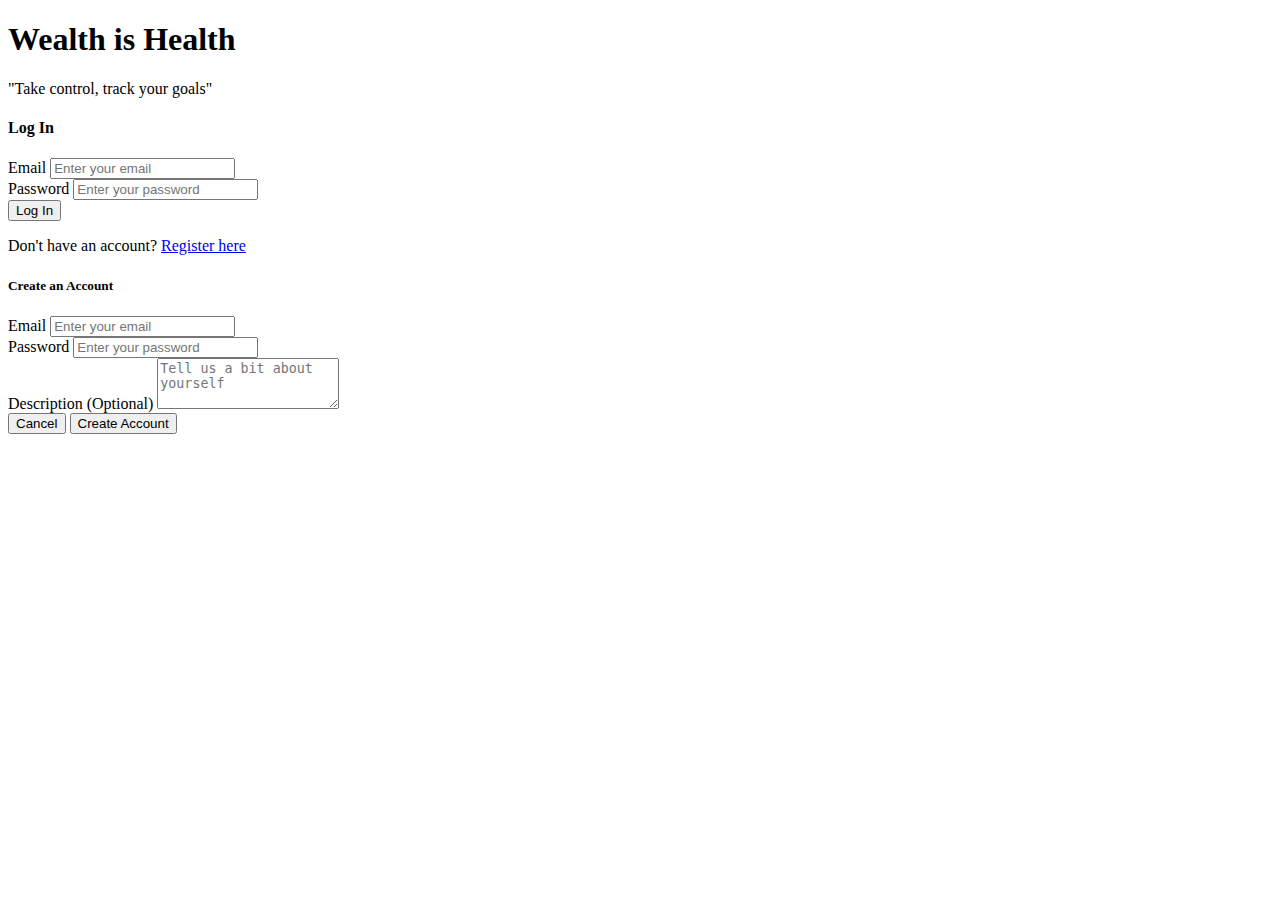
==== templates/index.html @ 63319318 "login-front-update" ====
<!DOCTYPE html>
<html lang="en">
<head>
    <meta charset="UTF-8">
    <meta name="viewport" content="width=device-width, initial-scale=1.0">
    <title>Wealth is Health - Take control</title>


    <!-- PWA Manifest for enabling Progressive Web App features -->
    <link rel="manifest" href="/manifest.json">


  <link href="https://fonts.googleapis.com/css?family=Montserrat:400,800" rel="stylesheet">
   
    <link rel="stylesheet" href="static\css\index.css">


    <script src="/static/js/index.js"></script>


    <!-- Set the theme color for mobile browsers (custom dark theme) -->
    <meta name="theme-color" content="#1a1a1a">
</head>
<body>


    <div class="container">
        <div class="content">
            <!-- <div class="col-md-6 col-lg-4"> -->
                <div class="header">
                    <h1 class="display-4 text-primary">Wealth is Health</h1>
                    <p>"Take control, track your goals"</p>
                </div>


                <!-- Login Form -->
                <div>
                    <div class="login-form">
                        <h4>Log In</h4>
                        <form id="loginForm">
                          <div class="form-group">
                                <label for="email" class="form-label">Email</label>
                                <input type="email" class="form-control" id="email" placeholder="Enter your email" required>
                            </div>
                            <div class="form-group">
                                <label for="password" class="form-label">Password</label>
                                <input type="password" class="form-control" id="password" placeholder="Enter your password" required>
                            </div>
                            <div>
                                <button type="submit">Log In</button>
                            </div>
                        </form>
                    </div>
                </div>


                <div class="regsiter-link">
                    <p>Don't have an account?
                      <a href="#" class="text-primary" onclick="displayRegister()">Register here</a>
                    </p>
                </div>
            </div>
        </div>
    </div>


    <!-- Create Account Modal -->
    <div id="createAccountModal" class="modal">
        <div class="modal-content">
            <h5>Create an Account</h5>
            <form id="createAccountForm">
                <div class="form-group">
                    <label for="createEmail">Email</label>
                    <input type="email" id="createEmail" placeholder="Enter your email" required>
                </div>
                <div class="form-group">
                    <label for="createPassword">Password</label>
                    <input type="password" id="createPassword" placeholder="Enter your password" required>
                </div>
                <div class="form-group">
                    <label for="createDescription">Description (Optional)</label>
                    <textarea id="createDescription" rows="3" placeholder="Tell us a bit about yourself"></textarea>
                </div>
                <div class="modal-buttons">
                    <button type="button" onclick="closeModal()">Cancel</button>
                    <button type="submit" >Create Account</button>
                </div>
            </form>
        </div>
    </div>
</body>
</html>
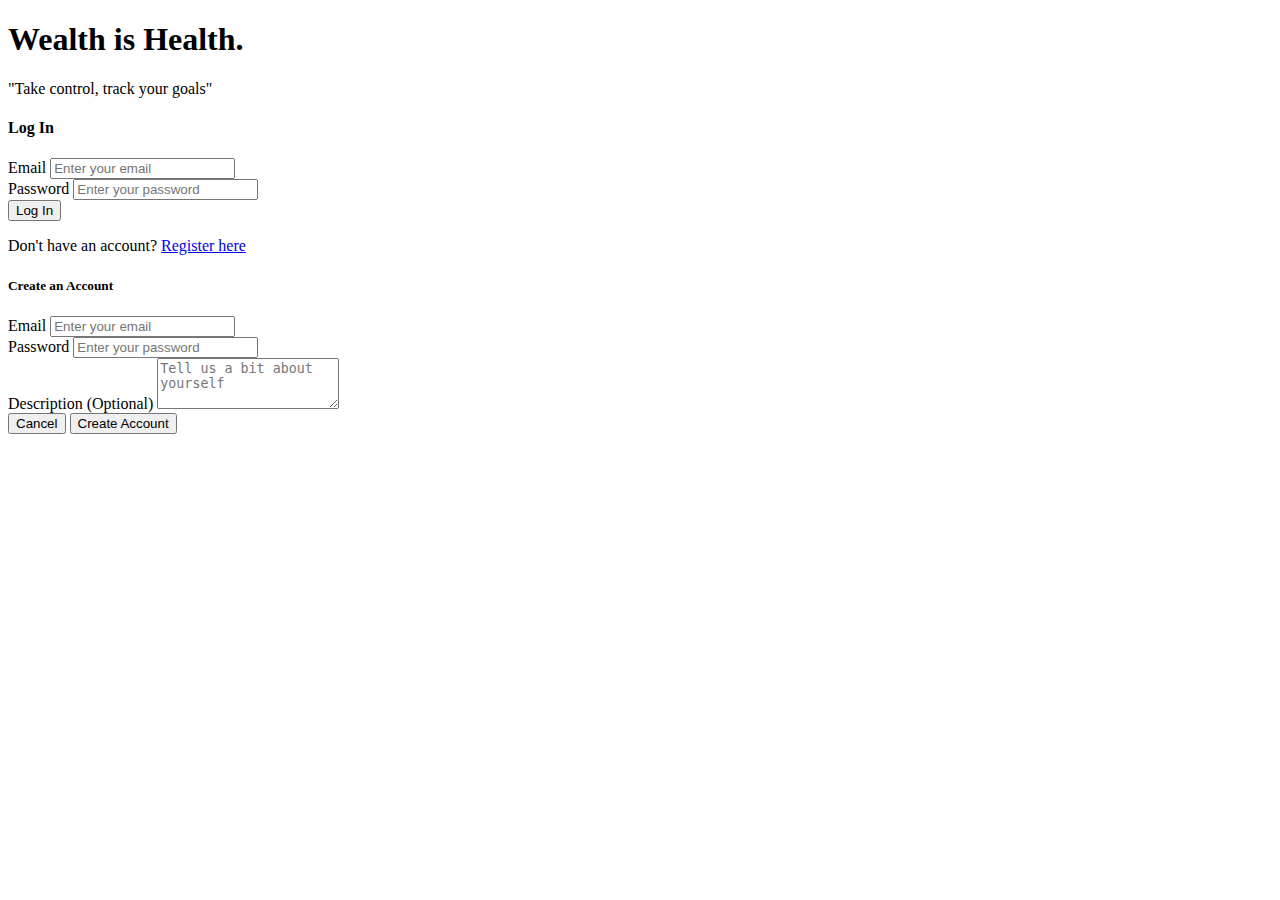
==== commit e57fd827: "update-dashboard-css" ====
--- a/templates/index.html
+++ b/templates/index.html
@@ -28,7 +28,7 @@
         <div class="content">
             <!-- <div class="col-md-6 col-lg-4"> -->
                 <div class="header">
-                    <h1 class="display-4 text-primary">Wealth is Health</h1>
+                    <h1 class="display-4 text-primary">Wealth is Health.</h1>
                     <p>"Take control, track your goals"</p>
                 </div>
 
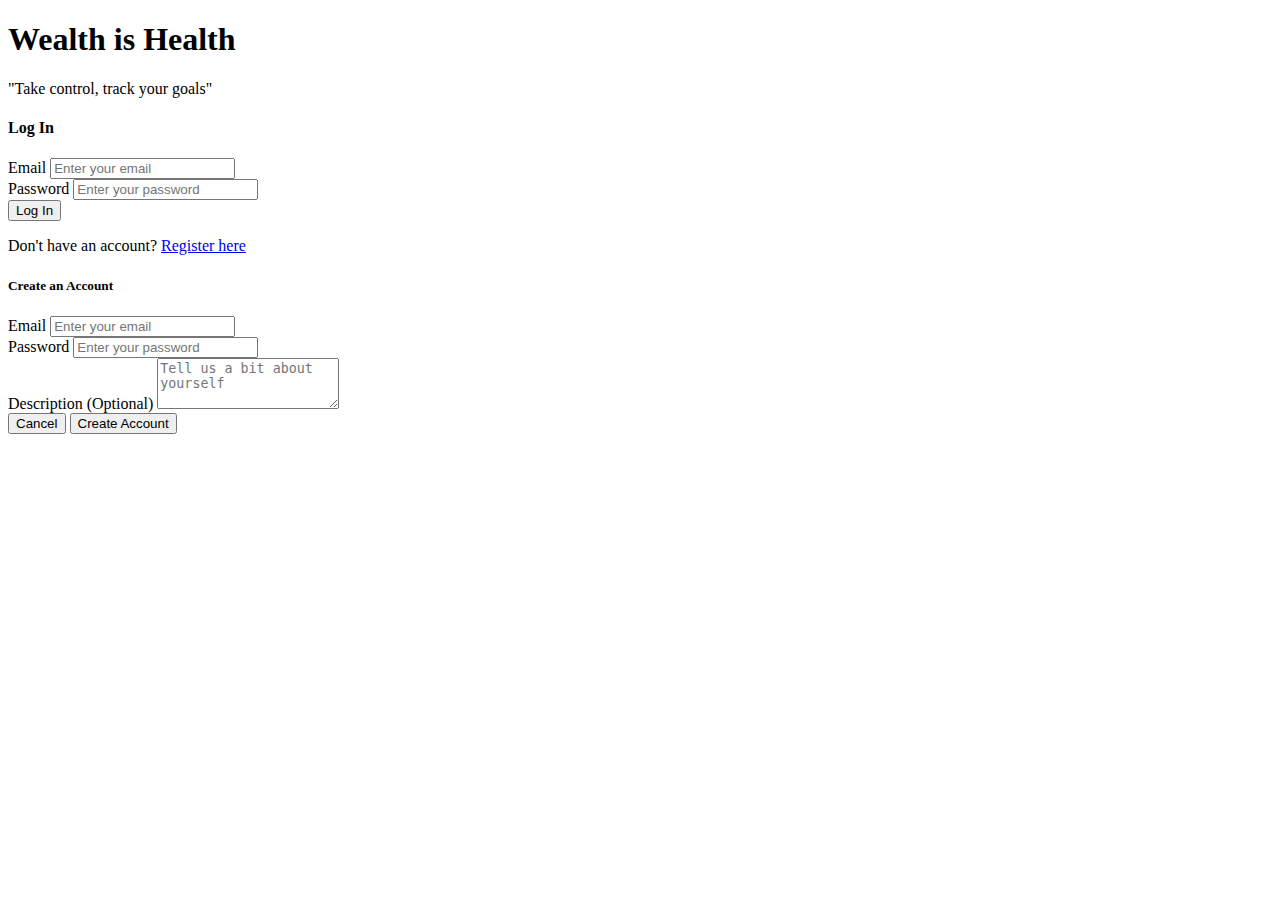
==== commit e27a85d1: "login-fix?" ====
--- a/templates/index.html
+++ b/templates/index.html
@@ -28,7 +28,7 @@
         <div class="content">
             <!-- <div class="col-md-6 col-lg-4"> -->
                 <div class="header">
-                    <h1 class="display-4 text-primary">Wealth is Health.</h1>
+                    <h1 class="display-4 text-primary">Wealth is Health</h1>
                     <p>"Take control, track your goals"</p>
                 </div>
 
